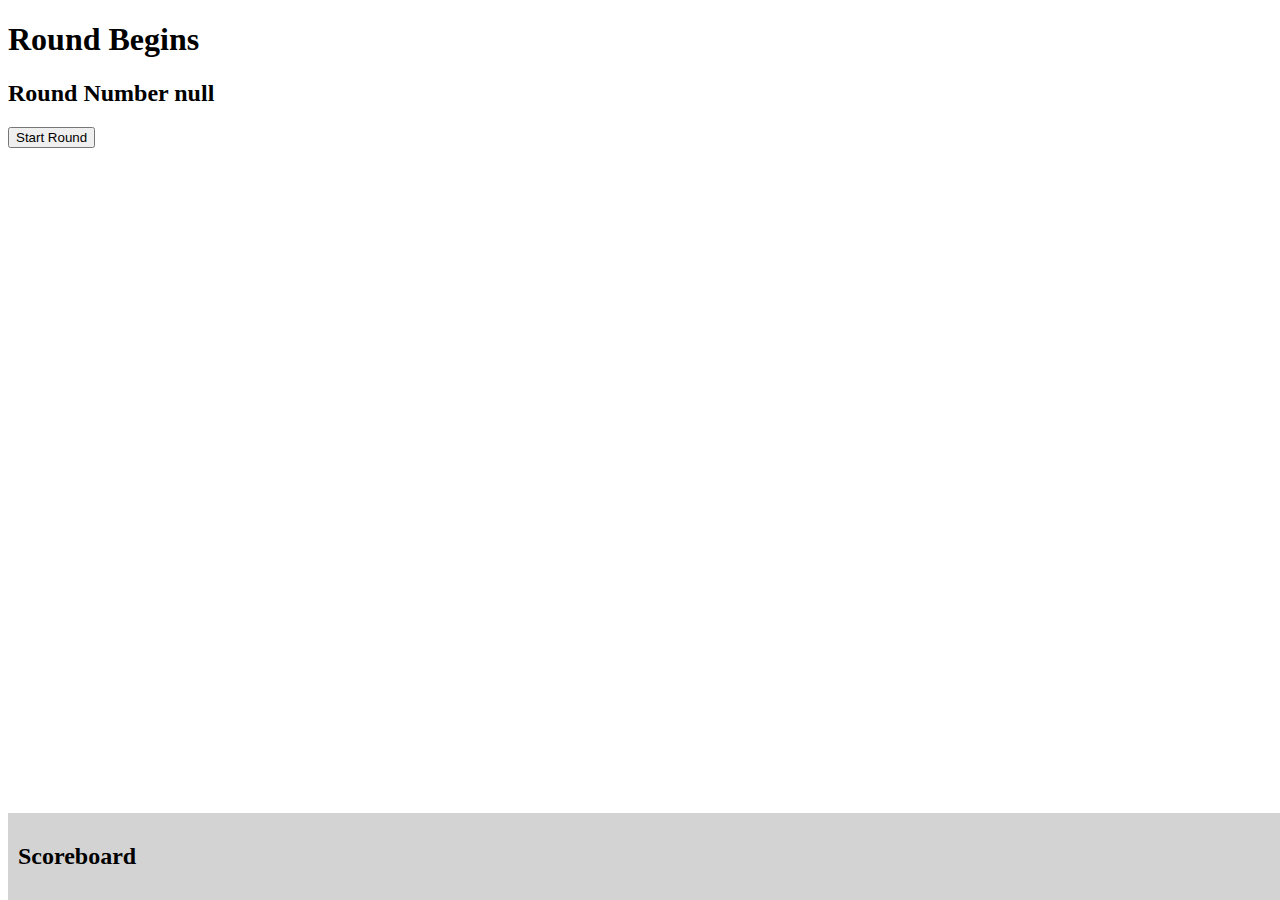
==== game.html @ fc1cbfe1 "undercover agent 1" ====
<!DOCTYPE html>
<html lang="en">
<head>
    <meta charset="UTF-8">
    <meta name="viewport" content="width=device-width, initial-scale=1.0">
    <title>Game Page</title>
</head>
<body>
    <h1>Round Begins</h1>
    <h2><div id="gameInfo"></div></h2>
    <div id="playzone">
        <button onclick="beginRound()">Start Round</button>
    </div>

    <div id="scoreboard" style="position: fixed; bottom: 0; width: 100%; background-color: lightgrey; padding: 10px;">
        <h2>Scoreboard</h2>
        <div id="scores"></div>
    </div>
    <script src="gameScript.js"></script>
</body>
</html>
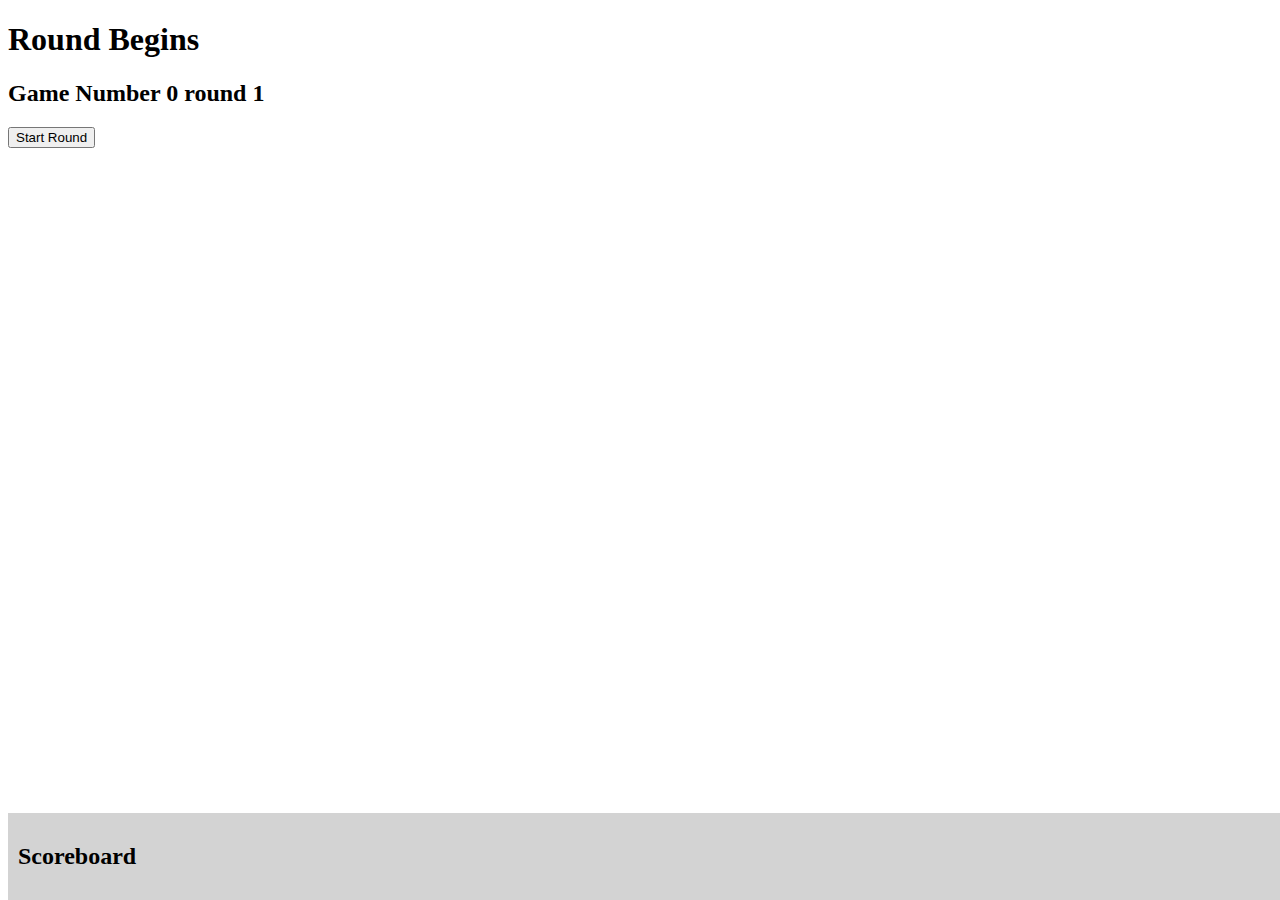
==== commit af57332d: "completed working with wordlist: next css" ====
--- a/game.html
+++ b/game.html
@@ -16,6 +16,7 @@
         <h2>Scoreboard</h2>
         <div id="scores"></div>
     </div>
+    <script src="wordPairs.js"></script>
     <script src="gameScript.js"></script>
 </body>
 </html>